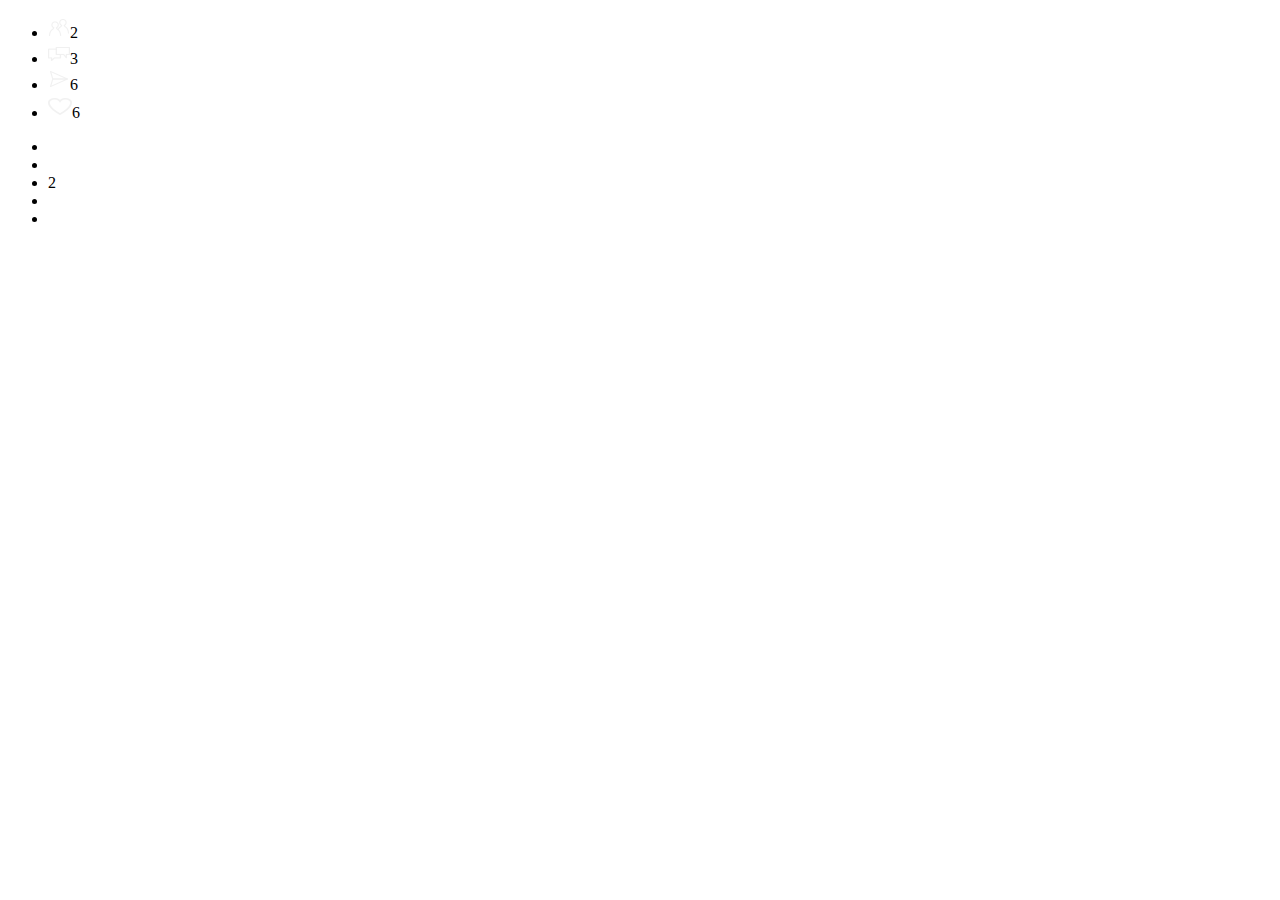
==== h3-ring-menu/index.html @ f007974b "add h3" ====
<!DOCTYPE html>
<html>
  <head>
    <title>环形按钮</title>
    <meta charset="utf-8">
    <link rel="icon" sizes="196x196" href="assets/images/favicon.png">
    <link rel="stylesheet" type="text/css" href="style.css">
  </head>
  <body>
    <div id="at-plus-container">
      <div id="bottom-positioner">
        <div id="button">
          <div id="info-bar">
            <div style="display:block" class="info">
              <ul>
                <li title="2人参与讨论" class="page user"><img src="assets/images/people.png"><span>2</span></li>
                <li title="3条评论" class="page comment"><img src="assets/images/comment.png"><span>3</span></li>
                <li title="我有6条评论" class="mine posted"><img src="assets/images/post.png"><span>6</span></li><li title="被赞6次" class="mine like"><img src="assets/images/like.png"><span>6</span></li>
              </ul>
            </div>
          </div>
          <div id="control-ring-container">
            <ul id="control-ring">
              <li title="蒙板" class="mask button"></li>
              <li title="历史记录" class="history button"></li>
              <li title="消息" class="message button"><span class="unread">2</span></li>
              <li title="设置" class="setting button"></li>
              <li title="登录/注册" class="sign button"></li>
            </ul>
          </div>
          <div class="apb">
            <div class="icon"></div>
          </div>
        </div>
      </div>
    </div>
  </body>
</html>
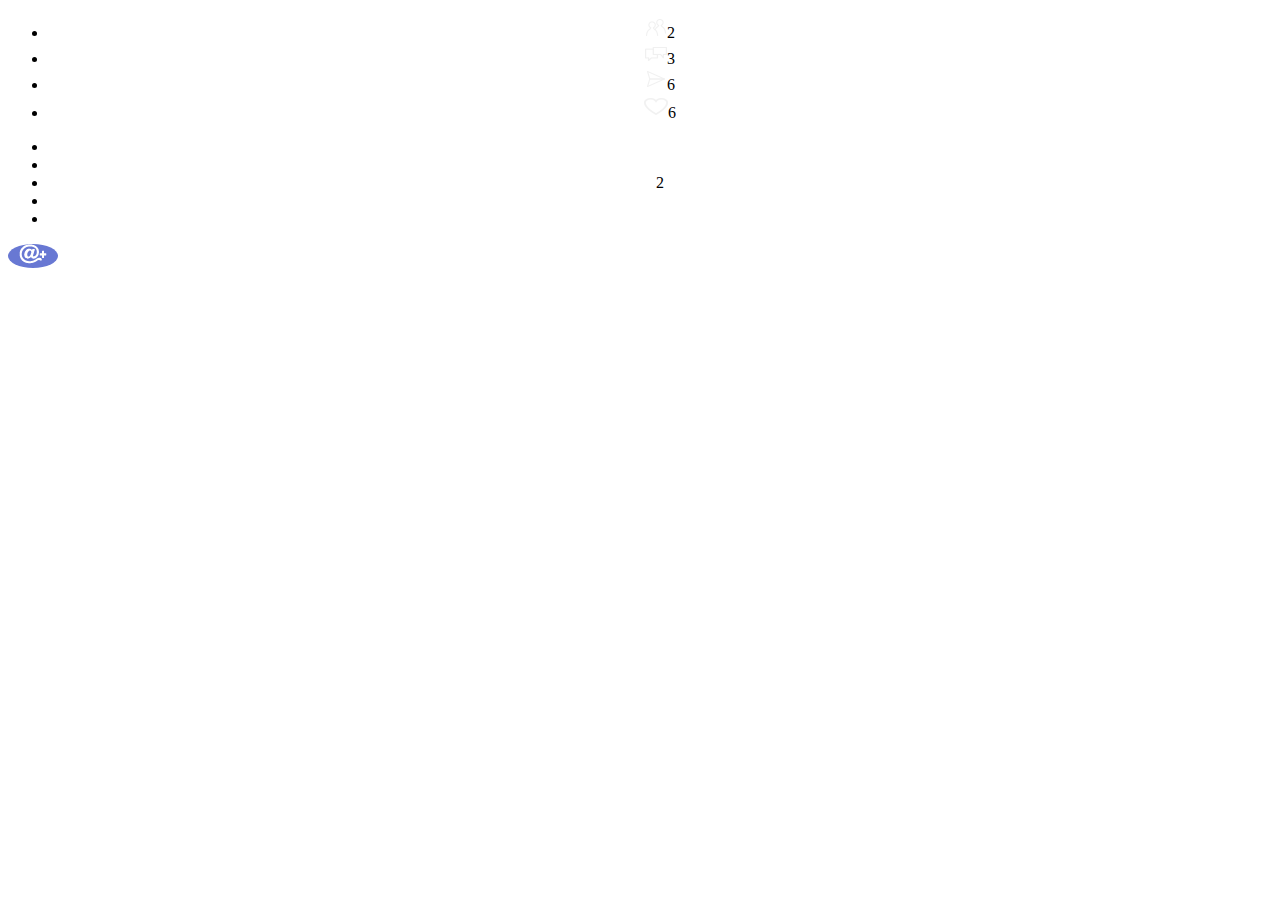
==== commit 3d22fca3: "bug fix" ====
--- a/h3-ring-menu/index.html
+++ b/h3-ring-menu/index.html
@@ -29,7 +29,7 @@
             </ul>
           </div>
           <div class="apb">
-            <div class="icon"></div>
+            <div class="icon"><img src="assets/images/atplus_white.png"></div>
           </div>
         </div>
       </div>
--- a/h3-ring-menu/style.css
+++ b/h3-ring-menu/style.css
@@ -0,0 +1,11 @@
+#bottom-positioner{
+    text-align: center;
+
+}
+
+div.apb{
+    width:50px;
+    border-width: 20px;
+    background-color: #6878D3;
+    border-radius: 50%;
+}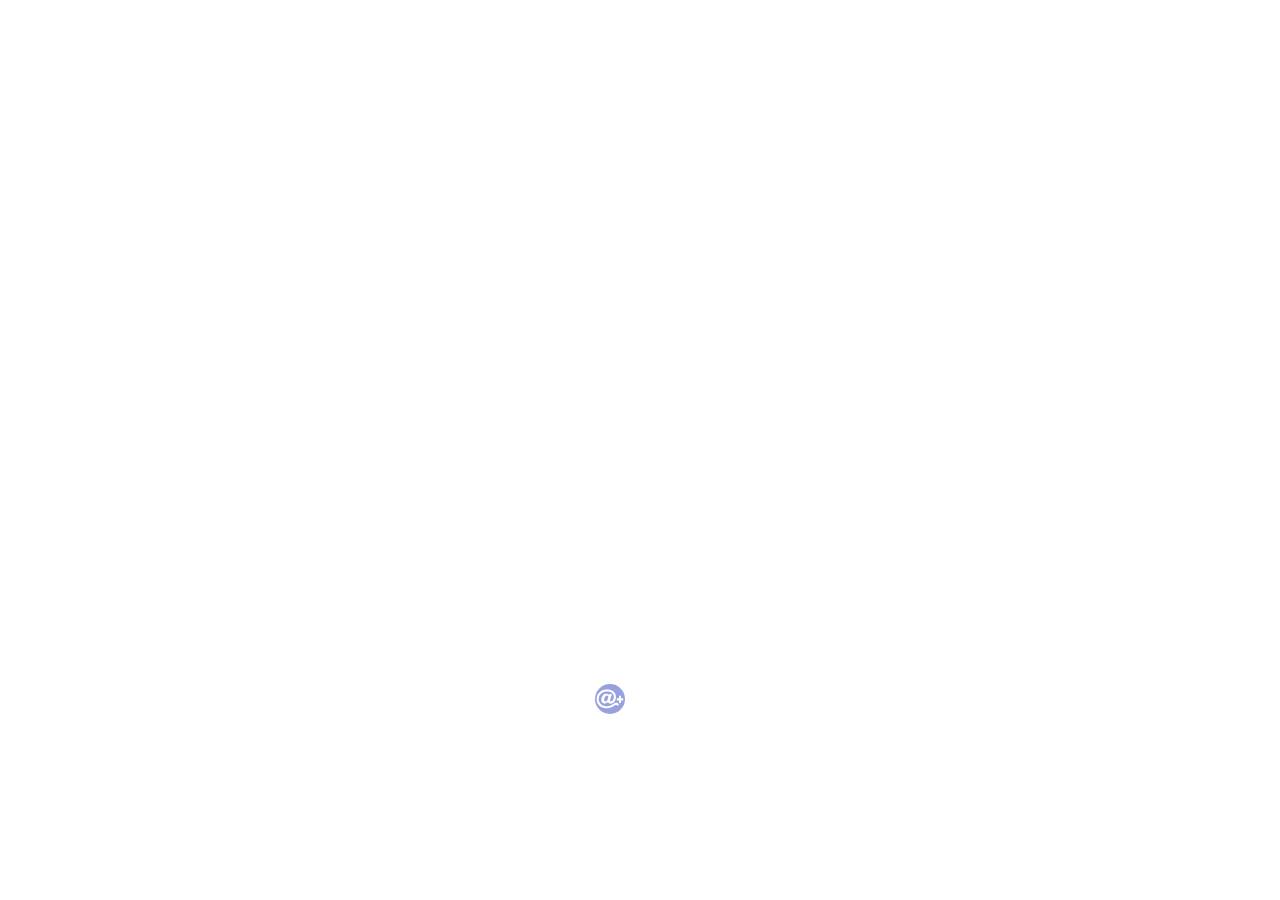
==== commit 643d518a: "fin h3" ====
--- a/h3-ring-menu/index.html
+++ b/h3-ring-menu/index.html
@@ -13,9 +13,9 @@
           <div id="info-bar">
             <div style="display:block" class="info">
               <ul>
-                <li title="2人参与讨论" class="page user"><img src="assets/images/people.png"><span>2</span></li>
-                <li title="3条评论" class="page comment"><img src="assets/images/comment.png"><span>3</span></li>
-                <li title="我有6条评论" class="mine posted"><img src="assets/images/post.png"><span>6</span></li><li title="被赞6次" class="mine like"><img src="assets/images/like.png"><span>6</span></li>
+                <li title="14人参与讨论" class="page user"><img src="assets/images/people.png" alt="null"><span class="simple-text">14</span></li>
+                <li title="20条评论" class="page comment"><img src="assets/images/comment.png" alt="null"><span class="big-text">20</span></li>
+                <li title="我有3条评论" class="mine posted"><img src="assets/images/post.png" alt="null"><span class = "text">3</span></li><li title="被赞4次" class="mine like"><img src="assets/images/like.png" alt="null"><span class = "text">4</span></li>
               </ul>
             </div>
           </div>
@@ -29,7 +29,7 @@
             </ul>
           </div>
           <div class="apb">
-            <div class="icon"><img src="assets/images/atplus_white.png"></div>
+            <div class="icon"><img src="assets/images/atplus_white.png" alt="null"></div>
           </div>
         </div>
       </div>
--- a/h3-ring-menu/style.css
+++ b/h3-ring-menu/style.css
@@ -1,11 +1,255 @@
-#bottom-positioner{
+/*  *change log
+    *pass w3c css cheak
+    *add some alt = "" in index.html and pass w3c html check
+    *created by sirius see in 17-09-27 17:00
+*/
+
+body {
+    padding: 0px;
+    margin: 0px;
+    font-weight: bold;
+    color: white;
+}
+
+#bottom-positioner {
+    position: absolute;
+    bottom: 20%;
+    right: 50%;
+}
+
+#button {
+    width: 30px;
+    height: 30px;
+    position: absolute;
+    bottom: 20%;
+    right: 50%;
+}
+
+ul {
+    list-style: none;
+    padding: 0px;
+    margin: 0px;
+}
+
+#info-bar {
+    background-color: gray;
+    border-radius: 50%;
+    opacity: 0;
+    width: 60px;
+    height: 60px;
+    -webkit-transition: all 0.5s;
+    position: absolute;
+    bottom: 80%;
+    right: 0%;
+}
+
+#button:hover #info-bar {
+    opacity: 1;
+    width: 150px;
+    height: 150px;
+    position: absolute;
+    bottom: 400%;
+    right: -50%;
+}
+
+.info {
+    width: 60px;
+    height: 60px;
+}
+
+.user {
+    position: absolute;
+    right: 50%;
+    top: 10%;
+}
+
+.comment {
+    position: absolute;
+    top: 40%;
+    right: 60%;
+}
+
+.posted {
+    position: absolute;
+    top: 70%;
+    right: 70%;
+}
+
+.simple-text {
+    position: absolute;
+    left: 120%;
+}
+
+.big-text {
+    position: absolute;
+    left: 160%;
+    top: -60%;
+    font-size: 40px;
+}
+
+.text {
+    color: #079E6E;
+    position: absolute;
+    left: 120%;
+}
+
+.like {
+    position: absolute;
+    top: 70%;
+    right: 30%;
+}
+
+#control-ring-container li {
+    opacity: 0;
+    background-color: #5C5C5C;
+    background-repeat: no-repeat;
+    background-position: 50%;
+    border-radius: 50%;
+}
+
+.mask {
+    background-image: url("assets/images/mask.png");
+    -webkit-transition: all 0.5s;
+    width: 10px;
+    height: 10px;
+    position: absolute;
+    right: 100%;
+    top: 0%;
+}
+
+#button:hover .mask {
+    width: 50px;
+    height: 50px;
+    opacity: 1;
+    position: absolute;
+    right: 400%;
+    top: -350%;
+}
+
+.history {
+    background-image: url("assets/images/history.png");
+    -webkit-transition: all 0.5s;
+    width: 10px;
+    height: 10px;
+    position: absolute;
+    right: 100%;
+    top: 0%;
+}
+
+#button:hover .history {
+    width: 50px;
+    height: 50px;
+    opacity: 1;
+    position: absolute;
+    right: 450%;
+    top: -120%;
+}
+
+.setting {
+    background-image: url("assets/images/setting.png");
+    -webkit-transition: all 0.5s;
+    width: 10px;
+    height: 10px;
+    position: absolute;
+    right: 100%;
+    top: 0%;
+}
+
+#button:hover .setting {
+    width: 50px;
+    height: 50px;
+    opacity: 1;
+    position: absolute;
+    right: 130%;
+    top: 180%;
+}
+
+.message {
+    background-image: url("assets/images/message.png");
+    -webkit-transition: all 0.5s;
+    width: 10px;
+    height: 10px;
+    position: absolute;
+    right: 100%;
+    top: 0%;
+}
+
+#button:hover .message {
+    width: 50px;
+    height: 50px;
+    opacity: 1;
+    position: absolute;
+    top: 80%;
+    right: 350%;
+}
+
+.unread {
+    background-color: red;
     text-align: center;
-
-}
-
-div.apb{
-    width:50px;
-    border-width: 20px;
-    background-color: #6878D3;
-    border-radius: 50%;
+    color: white;
+    width: 15px;
+    height: 15px;
+    border-radius: 50%;
+    opacity: 0;
+    position: absolute;
+    right: -10%;
+    -webkit-transition: all 0.5s;
+}
+
+#button:hover .unread {
+    width: 25px;
+    height: 25px;
+    opacity: 1;
+    position: absolute;
+    right: -10%;
+}
+
+.sign {
+    background-image: url("assets/images/signin.png");
+    -webkit-transition: all 0.5s;
+    width: 10px;
+    height: 10px;
+    position: absolute;
+    right: 100%;
+    top: 0%;
+}
+
+#button:hover .sign {
+    width: 50px;
+    height: 50px;
+    opacity: 1;
+    position: absolute;
+    right: -80%;
+    top: 120%;
+}
+
+div.apb {
+    -webkit-transition: all 0.5s;
+    width: 30px;
+    height: 30px;
+    background-color: #97A1DD;
+    background-image: url("assets/images/atplus_white.png");
+    background-repeat: no-repeat;
+    background-position: 50%;
+    border-radius: 50%;
+    position: absolute;
+    bottom: 20%;
+    right: 50%;
+}
+
+div.icon {
+    opacity: 0;
+}
+
+#button:hover .apb {
+    width: 90px;
+    height: 90px;
+    background-image: url("assets/images/atplus_green.png");
+    background-repeat: no-repeat;
+    background-position: 50%;
+    background-color: rgba(48, 63, 159, 1);
+    -webkit-transition: all 0.5s;
+    position: absolute;
+    bottom: 20%;
+    right: 50%;
 }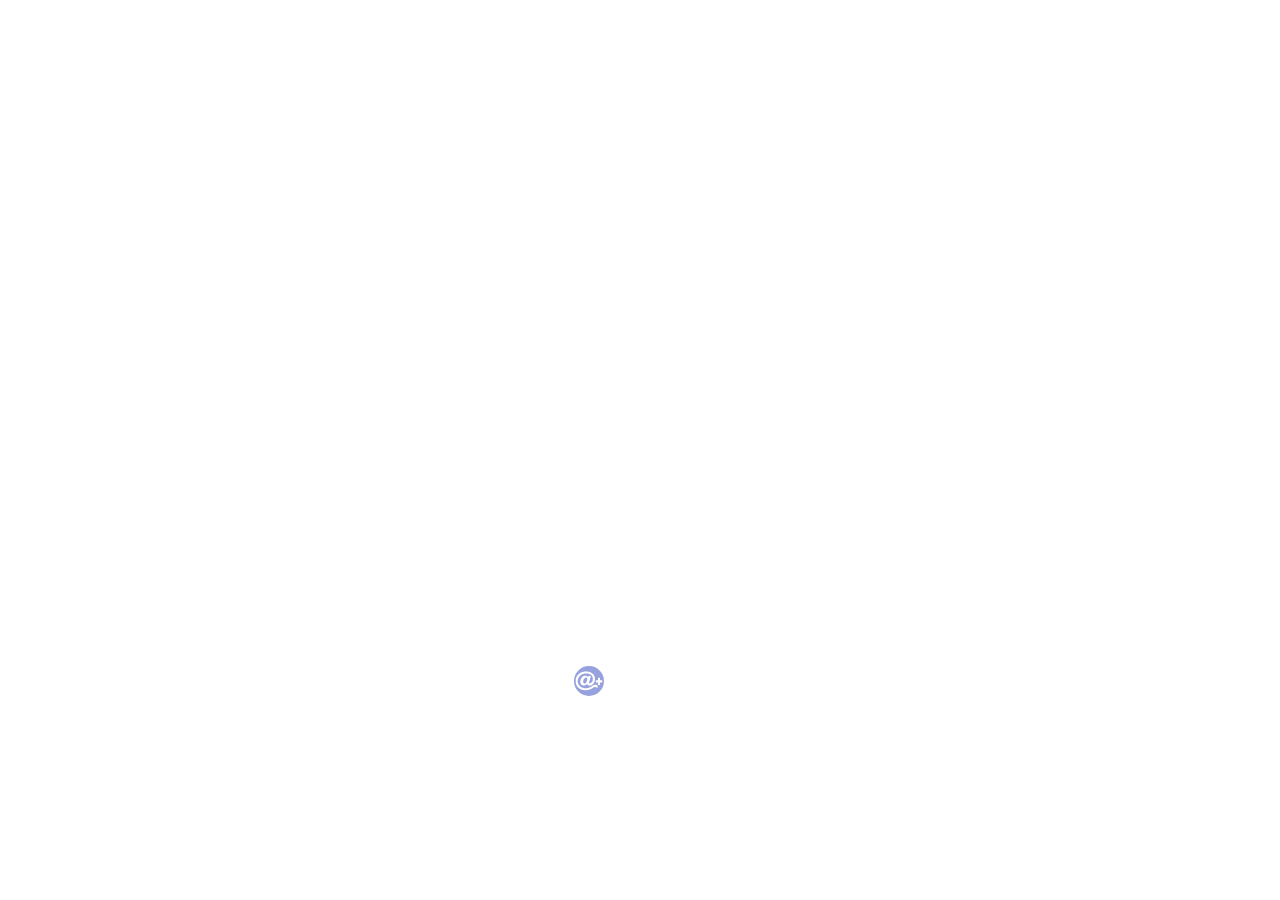
==== commit 529422b4: "bugfix3" ====
--- a/h3-ring-menu/index.html
+++ b/h3-ring-menu/index.html
@@ -13,9 +13,9 @@
           <div id="info-bar">
             <div style="display:block" class="info">
               <ul>
-                <li title="14人参与讨论" class="page user"><img src="assets/images/people.png" alt="null"><span class="simple-text">14</span></li>
-                <li title="20条评论" class="page comment"><img src="assets/images/comment.png" alt="null"><span class="big-text">20</span></li>
-                <li title="我有3条评论" class="mine posted"><img src="assets/images/post.png" alt="null"><span class = "text">3</span></li><li title="被赞4次" class="mine like"><img src="assets/images/like.png" alt="null"><span class = "text">4</span></li>
+                <li title="14人参与讨论" class="page user"><img class="people" src="assets/images/people.png" alt="null"><span class="simple-text">14</span></li>
+                <li title="20条评论" class="page comment"><img class="comments" src="assets/images/comment.png" alt="null"><span class="big-text">20</span></li>
+                <li title="我有3条评论" class="mine posted"><img class="posts" src="assets/images/post.png" alt="null"><span class = "text-post">3</span></li><li title="被赞4次" class="mine like"><img class="likes" src="assets/images/like.png" alt="null"><span class = "text-like">4</span></li>
               </ul>
             </div>
           </div>
--- a/h3-ring-menu/style.css
+++ b/h3-ring-menu/style.css
@@ -4,6 +4,24 @@
     *created by sirius see in 17-09-27 17:00
 */
 
+
+/*  *change log
+    *move apb to make it spread from center instead of corner
+    *minor position adjustment
+    *created by sirius see in 17-09-28 23:00
+*/
+
+/*  *change log to meet the need of SiskonEmilia
+    *adjust the size of img in info-bar & the size of control bar
+    *img in control-bar will disappear when not hovering
+    *created by sirius see in 17-09-29 15:00
+*/
+
+/*  *todo list
+    *change icon strink point ot make animation look better
+    *reduce sparking when mouse moving between icons
+    */
+
 body {
     padding: 0px;
     margin: 0px;
@@ -25,6 +43,8 @@
     right: 50%;
 }
 
+#button:hover {}
+
 ul {
     list-style: none;
     padding: 0px;
@@ -37,10 +57,10 @@
     opacity: 0;
     width: 60px;
     height: 60px;
-    -webkit-transition: all 0.5s;
+    -webkit-transition: all 0.5s ease-in-out;
     position: absolute;
     bottom: 80%;
-    right: 0%;
+    right: 60%;
 }
 
 #button:hover #info-bar {
@@ -49,7 +69,7 @@
     height: 150px;
     position: absolute;
     bottom: 400%;
-    right: -50%;
+    right: -80%;
 }
 
 .info {
@@ -65,14 +85,14 @@
 
 .comment {
     position: absolute;
-    top: 40%;
-    right: 60%;
+    top: 31%;
+    right: 58%;
 }
 
 .posted {
     position: absolute;
-    top: 70%;
-    right: 70%;
+    top: 66%;
+    right: 64%;
 }
 
 .simple-text {
@@ -82,21 +102,27 @@
 
 .big-text {
     position: absolute;
-    left: 160%;
-    top: -60%;
+    left: 128%;
+    top: -11%;
     font-size: 40px;
 }
 
-.text {
+.text-post {
     color: #079E6E;
     position: absolute;
-    left: 120%;
-}
-
+    left: 116%;
+    top: 11%;
+}
+.text-like {
+    color: #079E6E;
+    position: absolute;
+    left: 119%;
+    top: 13%;
+}
 .like {
     position: absolute;
-    top: 70%;
-    right: 30%;
+    top: 66%;
+    right: 27%;
 }
 
 #control-ring-container li {
@@ -108,18 +134,18 @@
 }
 
 .mask {
+    -webkit-transition: all 0.5s ease-in-out;
+    width: 10px;
+    height: 10px;
+    position: absolute;
+    right: 100%;
+    top: 0%;
+}
+
+#button:hover .mask {
     background-image: url("assets/images/mask.png");
-    -webkit-transition: all 0.5s;
-    width: 10px;
-    height: 10px;
-    position: absolute;
-    right: 100%;
-    top: 0%;
-}
-
-#button:hover .mask {
-    width: 50px;
-    height: 50px;
+    width: 45px;
+    height: 45px;
     opacity: 1;
     position: absolute;
     right: 400%;
@@ -127,18 +153,18 @@
 }
 
 .history {
+    -webkit-transition: all 0.5s ease-in-out;
+    width: 10px;
+    height: 10px;
+    position: absolute;
+    right: 100%;
+    top: 0%;
+}
+
+#button:hover .history {
     background-image: url("assets/images/history.png");
-    -webkit-transition: all 0.5s;
-    width: 10px;
-    height: 10px;
-    position: absolute;
-    right: 100%;
-    top: 0%;
-}
-
-#button:hover .history {
-    width: 50px;
-    height: 50px;
+    width: 45px;
+    height: 45px;
     opacity: 1;
     position: absolute;
     right: 450%;
@@ -146,18 +172,18 @@
 }
 
 .setting {
+    -webkit-transition: all 0.5s ease-in-out;
+    width: 10px;
+    height: 10px;
+    position: absolute;
+    right: 100%;
+    top: 0%;
+}
+
+#button:hover .setting {
     background-image: url("assets/images/setting.png");
-    -webkit-transition: all 0.5s;
-    width: 10px;
-    height: 10px;
-    position: absolute;
-    right: 100%;
-    top: 0%;
-}
-
-#button:hover .setting {
-    width: 50px;
-    height: 50px;
+    width: 45px;
+    height: 45px;
     opacity: 1;
     position: absolute;
     right: 130%;
@@ -165,18 +191,18 @@
 }
 
 .message {
+    -webkit-transition: all 0.5s ease-in-out;
+    width: 10px;
+    height: 10px;
+    position: absolute;
+    right: 100%;
+    top: 0%;
+}
+
+#button:hover .message {
     background-image: url("assets/images/message.png");
-    -webkit-transition: all 0.5s;
-    width: 10px;
-    height: 10px;
-    position: absolute;
-    right: 100%;
-    top: 0%;
-}
-
-#button:hover .message {
-    width: 50px;
-    height: 50px;
+    width: 45px;
+    height: 45px;
     opacity: 1;
     position: absolute;
     top: 80%;
@@ -184,39 +210,38 @@
 }
 
 .unread {
+    color: white;
     background-color: red;
+    border-radius: 50%;
     text-align: center;
-    color: white;
-    width: 15px;
-    height: 15px;
-    border-radius: 50%;
-    opacity: 0;
-    position: absolute;
-    right: -10%;
-    -webkit-transition: all 0.5s;
-}
-
-#button:hover .unread {
     width: 25px;
     height: 25px;
-    opacity: 1;
     position: absolute;
     right: -10%;
+    top: -18%;
+    opacity: 0;
+    display: none;
+    -webkit-transition: opacity 0.5s ease-in-out;
+}
+
+#button:hover .unread {
+    display: block;
+    opacity: 1;
 }
 
 .sign {
+    -webkit-transition: all 0.5s ease-in-out;
+    width: 10px;
+    height: 10px;
+    position: absolute;
+    right: 100%;
+    top: 0%;
+}
+
+#button:hover .sign {
     background-image: url("assets/images/signin.png");
-    -webkit-transition: all 0.5s;
-    width: 10px;
-    height: 10px;
-    position: absolute;
-    right: 100%;
-    top: 0%;
-}
-
-#button:hover .sign {
-    width: 50px;
-    height: 50px;
+    width: 45px;
+    height: 45px;
     opacity: 1;
     position: absolute;
     right: -80%;
@@ -224,7 +249,8 @@
 }
 
 div.apb {
-    -webkit-transition: all 0.5s;
+    -webkit-transition: all 0.5s ease-in-out;
+    transition-delay: 0.3s;
     width: 30px;
     height: 30px;
     background-color: #97A1DD;
@@ -233,8 +259,8 @@
     background-position: 50%;
     border-radius: 50%;
     position: absolute;
-    bottom: 20%;
-    right: 50%;
+    bottom: 80%;
+    right: 120%;
 }
 
 div.icon {
@@ -248,8 +274,23 @@
     background-repeat: no-repeat;
     background-position: 50%;
     background-color: rgba(48, 63, 159, 1);
-    -webkit-transition: all 0.5s;
+    -webkit-transition: all 0.5s ease-in-out;
     position: absolute;
     bottom: 20%;
-    right: 50%;
+    right: 30%;
+}
+
+img.comments {
+    height: 40px;
+    width: auto;
+}
+
+img.posts {
+    height: 30px;
+    width: auto;
+}
+
+img.likes {
+    height: 30px;
+    width: auto;
 }